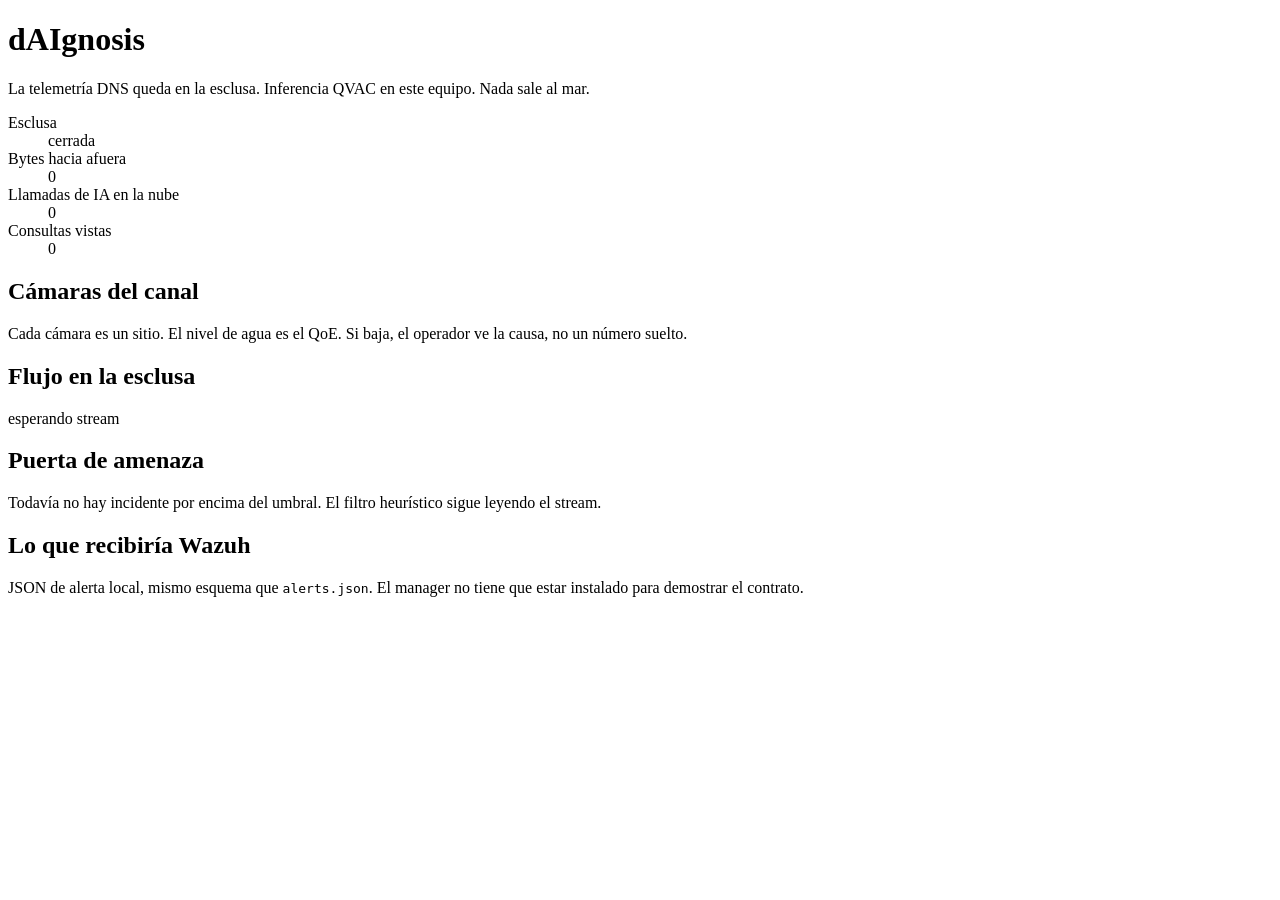
==== daignosis/web/static/index.html @ 02fdd8b1 "feat: dAIgnosis - Kafka ingestion, QVAC campaign correlation, adaptive baselines, business README" ====
<!DOCTYPE html>
<html lang="es">
<head>
  <meta charset="utf-8">
  <meta name="viewport" content="width=device-width, initial-scale=1">
  <title>dAIgnosis — esclusa local</title>
  <link rel="stylesheet" href="/static/style.css">
</head>
<body>
  <header class="lockhead">
    <div class="gate" id="gate" data-sealed="true" aria-hidden="true"></div>
    <div class="lockhead-copy">
      <h1>dAIgnosis</h1>
      <p>La telemetría DNS queda en la esclusa. Inferencia QVAC en este equipo. Nada sale al mar.</p>
    </div>
    <dl class="seal" id="seal">
      <div>
        <dt>Esclusa</dt>
        <dd id="seal-state">cerrada</dd>
      </div>
      <div>
        <dt>Bytes hacia afuera</dt>
        <dd id="egress">0</dd>
      </div>
      <div>
        <dt>Llamadas de IA en la nube</dt>
        <dd id="cloud">0</dd>
      </div>
      <div>
        <dt>Consultas vistas</dt>
        <dd id="seen">0</dd>
      </div>
    </dl>
  </header>

  <main>
    <section class="chambers" aria-label="Calidad por sitio">
      <h2>Cámaras del canal</h2>
      <p class="lede">Cada cámara es un sitio. El nivel de agua es el QoE. Si baja, el operador ve la causa, no un número suelto.</p>
      <div id="chambers" class="chamber-row"></div>
    </section>

    <div class="split">
      <section class="flow" aria-label="Tráfico DNS">
        <h2>Flujo en la esclusa</h2>
        <p class="meta" id="flow-meta">esperando stream</p>
        <ol id="flow"></ol>
      </section>

      <section class="incident" aria-label="Incidente de seguridad">
        <h2>Puerta de amenaza</h2>
        <div id="incident-empty" class="empty">Todavía no hay incidente por encima del umbral. El filtro heurístico sigue leyendo el stream.</div>
        <article id="incident" hidden>
          <p class="risk"><span id="risk">0</span><small>/100</small></p>
          <h3 id="inc-title"></h3>
          <p id="inc-domain" class="domain"></p>
          <ul id="inc-signals"></ul>
          <blockquote id="inc-explain"></blockquote>
          <p id="inc-action"></p>
          <p class="siem" id="inc-siem"></p>
        </article>
      </section>
    </div>

    <section class="siem-log" aria-label="Alertas formato Wazuh">
      <h2>Lo que recibiría Wazuh</h2>
      <p class="lede">JSON de alerta local, mismo esquema que <code>alerts.json</code>. El manager no tiene que estar instalado para demostrar el contrato.</p>
      <pre id="wazuh"></pre>
    </section>
  </main>
  <script src="/static/app.js"></script>
</body>
</html>
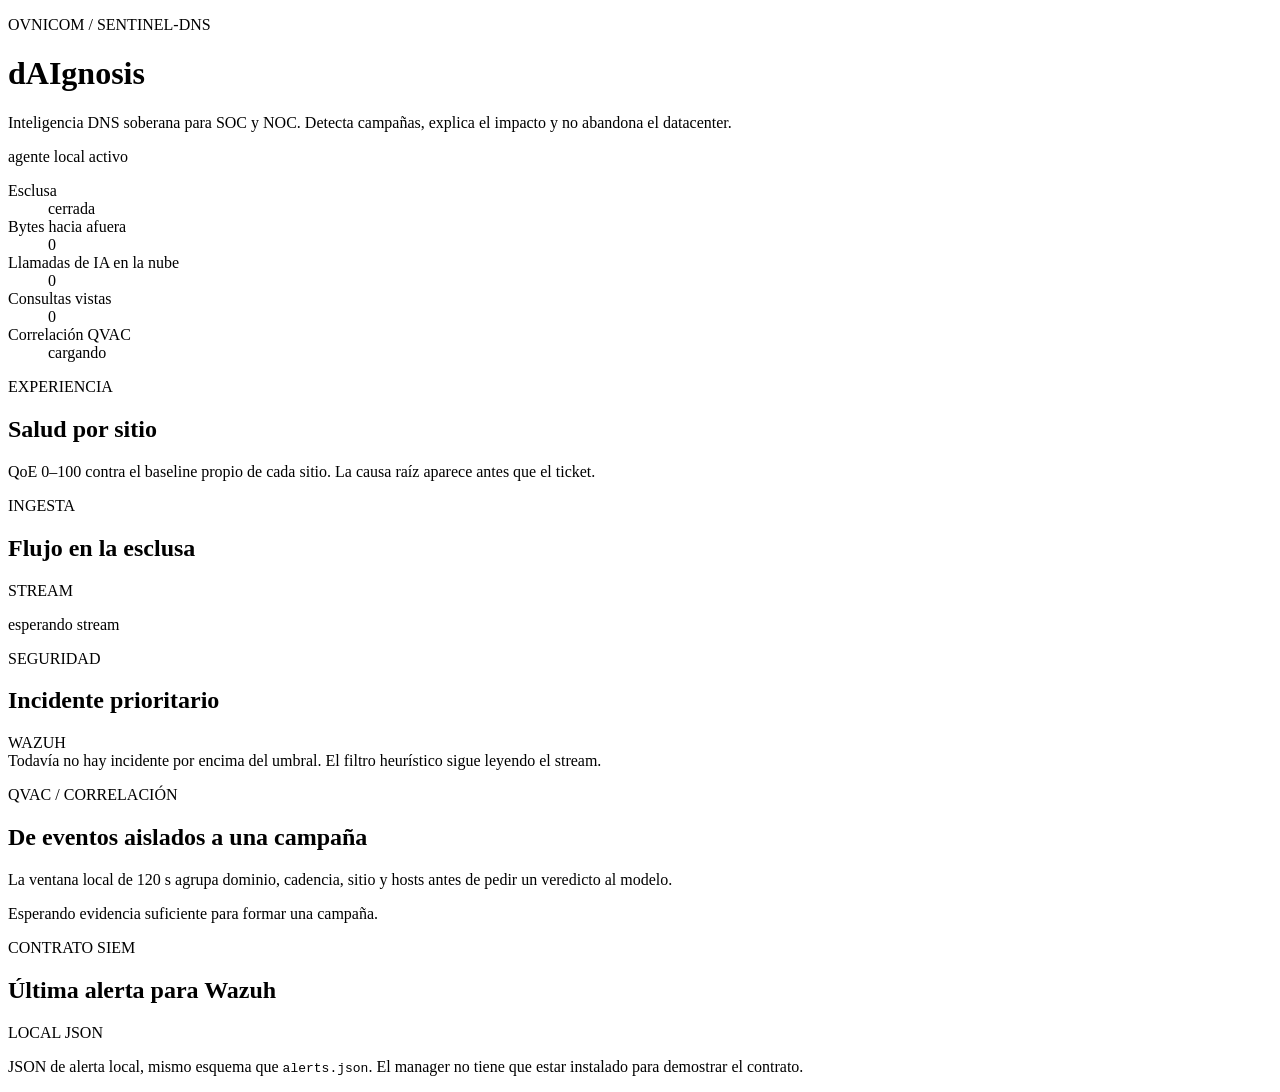
==== commit 8d554ead: "feat: complete sovereign DNS hackathon flow Add local Wazuh webhook delivery, expose correlated camp" ====
--- a/daignosis/web/static/index.html
+++ b/daignosis/web/static/index.html
@@ -9,9 +9,16 @@
 <body>
   <header class="lockhead">
     <div class="gate" id="gate" data-sealed="true" aria-hidden="true"></div>
-    <div class="lockhead-copy">
-      <h1>dAIgnosis</h1>
-      <p>La telemetría DNS queda en la esclusa. Inferencia QVAC en este equipo. Nada sale al mar.</p>
+    <div class="topline">
+      <div class="lockhead-copy">
+        <p class="product-mark">OVNICOM / SENTINEL-DNS</p>
+        <h1>dAIgnosis</h1>
+        <p>Inteligencia DNS soberana para SOC y NOC. Detecta campañas, explica el impacto y no abandona el datacenter.</p>
+      </div>
+      <div class="live-status" id="live-status">
+        <span class="status-dot"></span>
+        <span>agente local activo</span>
+      </div>
     </div>
     <dl class="seal" id="seal">
       <div>
@@ -30,25 +37,46 @@
         <dt>Consultas vistas</dt>
         <dd id="seen">0</dd>
       </div>
+      <div>
+        <dt>Correlación QVAC</dt>
+        <dd id="qvac-state">cargando</dd>
+      </div>
     </dl>
   </header>
 
   <main>
     <section class="chambers" aria-label="Calidad por sitio">
-      <h2>Cámaras del canal</h2>
-      <p class="lede">Cada cámara es un sitio. El nivel de agua es el QoE. Si baja, el operador ve la causa, no un número suelto.</p>
+      <div class="section-heading">
+        <div>
+          <p class="section-kicker">EXPERIENCIA</p>
+          <h2>Salud por sitio</h2>
+        </div>
+        <p class="lede">QoE 0–100 contra el baseline propio de cada sitio. La causa raíz aparece antes que el ticket.</p>
+      </div>
       <div id="chambers" class="chamber-row"></div>
     </section>
 
     <div class="split">
       <section class="flow" aria-label="Tráfico DNS">
-        <h2>Flujo en la esclusa</h2>
+        <div class="section-heading compact">
+          <div>
+            <p class="section-kicker">INGESTA</p>
+            <h2>Flujo en la esclusa</h2>
+          </div>
+          <span class="live-pill">STREAM</span>
+        </div>
         <p class="meta" id="flow-meta">esperando stream</p>
         <ol id="flow"></ol>
       </section>
 
       <section class="incident" aria-label="Incidente de seguridad">
-        <h2>Puerta de amenaza</h2>
+        <div class="section-heading compact">
+          <div>
+            <p class="section-kicker">SEGURIDAD</p>
+            <h2>Incidente prioritario</h2>
+          </div>
+          <span class="live-pill danger">WAZUH</span>
+        </div>
         <div id="incident-empty" class="empty">Todavía no hay incidente por encima del umbral. El filtro heurístico sigue leyendo el stream.</div>
         <article id="incident" hidden>
           <p class="risk"><span id="risk">0</span><small>/100</small></p>
@@ -62,8 +90,27 @@
       </section>
     </div>
 
+    <section class="campaigns" aria-label="Campañas correlacionadas">
+      <div class="section-heading">
+        <div>
+          <p class="section-kicker">QVAC / CORRELACIÓN</p>
+          <h2>De eventos aislados a una campaña</h2>
+        </div>
+        <p class="lede">La ventana local de 120 s agrupa dominio, cadencia, sitio y hosts antes de pedir un veredicto al modelo.</p>
+      </div>
+      <div id="campaign-list" class="campaign-list">
+        <div class="empty">Esperando evidencia suficiente para formar una campaña.</div>
+      </div>
+    </section>
+
     <section class="siem-log" aria-label="Alertas formato Wazuh">
-      <h2>Lo que recibiría Wazuh</h2>
+      <div class="section-heading compact">
+        <div>
+          <p class="section-kicker">CONTRATO SIEM</p>
+          <h2>Última alerta para Wazuh</h2>
+        </div>
+        <span class="live-pill" id="wazuh-state">LOCAL JSON</span>
+      </div>
       <p class="lede">JSON de alerta local, mismo esquema que <code>alerts.json</code>. El manager no tiene que estar instalado para demostrar el contrato.</p>
       <pre id="wazuh"></pre>
     </section>
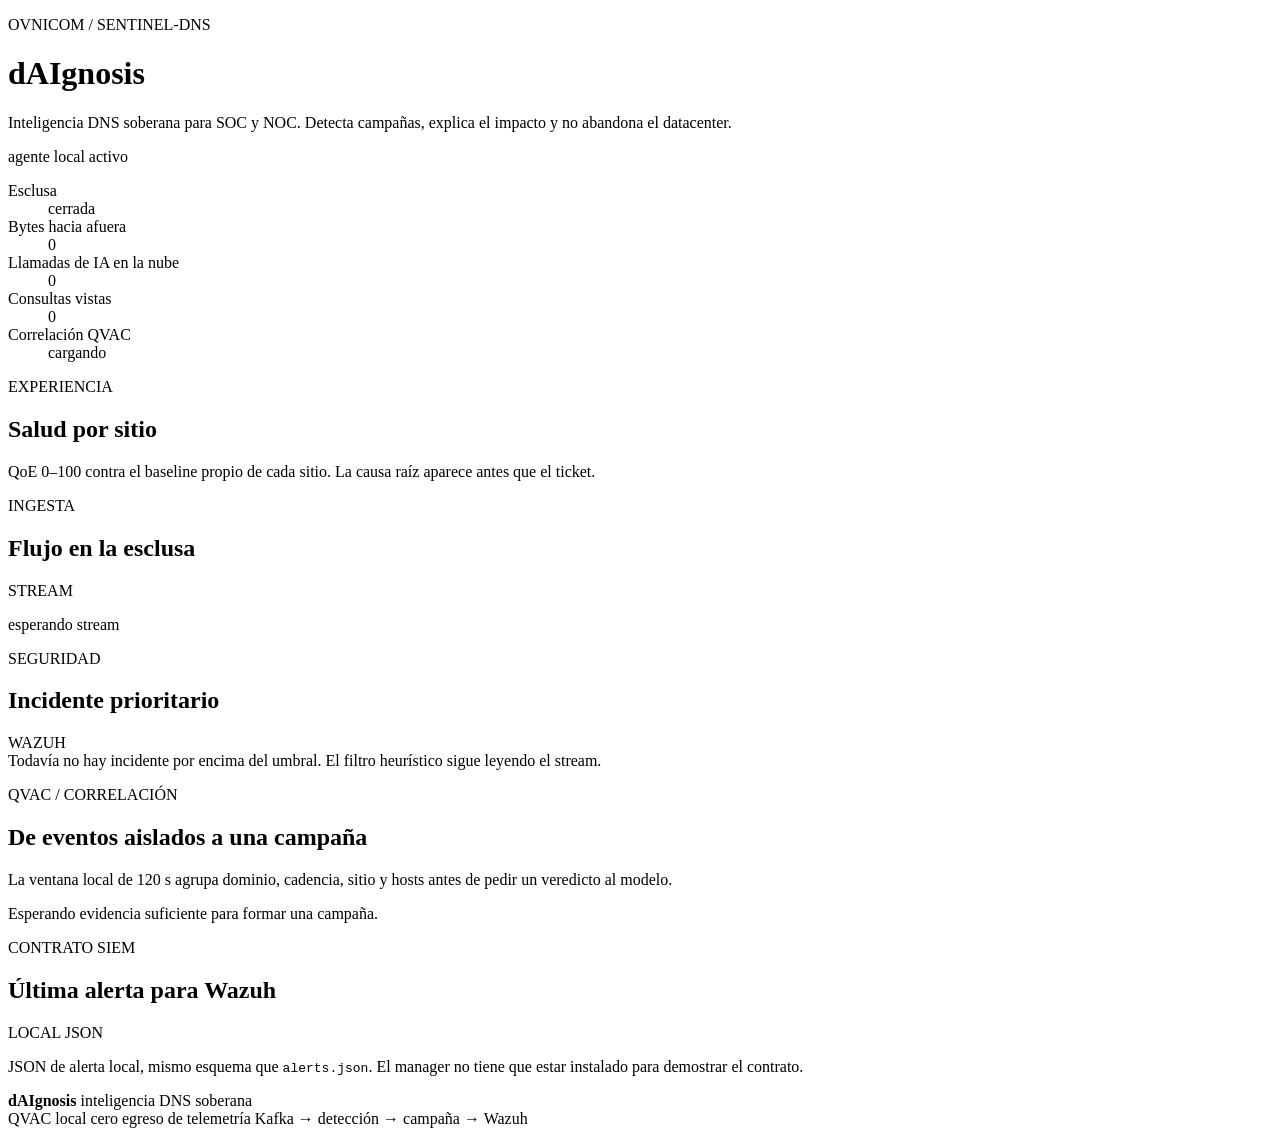
==== commit 71c287d7: "docs: add console screenshots and footer Add the operator console captures to the README and ship a " ====
--- a/daignosis/web/static/index.html
+++ b/daignosis/web/static/index.html
@@ -115,6 +115,17 @@
       <pre id="wazuh"></pre>
     </section>
   </main>
+  <footer class="app-footer">
+    <div>
+      <strong>dAIgnosis</strong>
+      <span>inteligencia DNS soberana</span>
+    </div>
+    <div class="footer-facts" aria-label="Garantías del agente">
+      <span><i class="footer-dot local"></i>QVAC local</span>
+      <span><i class="footer-dot sealed"></i>cero egreso de telemetría</span>
+      <span>Kafka → detección → campaña → Wazuh</span>
+    </div>
+  </footer>
   <script src="/static/app.js"></script>
 </body>
 </html>
